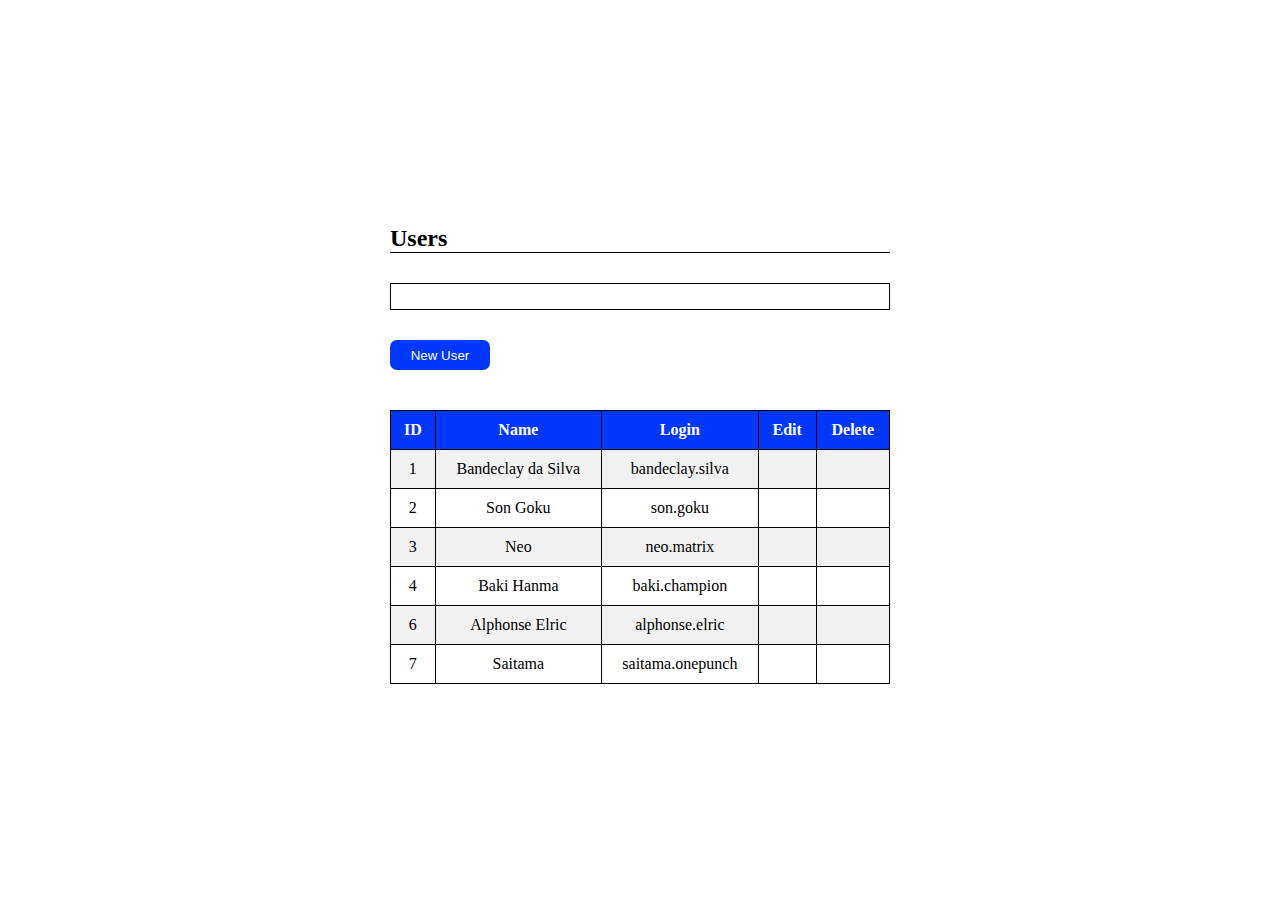
==== 2-SecondSemester/WebDevelopment/projects/2-user register/html/list.html @ f181ab9a "added project in webdev" ====
<!DOCTYPE html>
<html lang="en">
<head>
  <meta charset="UTF-8">
  <meta name="viewport" content="width=device-width, initial-scale=1.0">

  <link rel="stylesheet" href="https://cdnjs.cloudflare.com/ajax/libs/font-awesome/6.4.2/css/all.min.css" integrity="sha512-z3gLpd7yknf1YoNbCzqRKc4qyor8gaKU1qmn+CShxbuBusANI9QpRohGBreCFkKxLhei6S9CQXFEbbKuqLg0DA==" crossorigin="anonymous" referrerpolicy="no-referrer" />

  <link rel="stylesheet" href="../css/list.css">
  <script src="../script/list.js" defer></script>

  <title>Users</title>
</head>
<body>
  <main>
    <div class="content-box">
      <h2>Users</h2>

      <div class="search-box">
        <input type="text">
        <button type="button"><i class="fa-solid fa-magnifying-glass"></i></button>
      </div>
      
      <div class="list-box">  
        <input type="button" class="new-user-btn" value="New User">
        
      <table>
        <tr>
          <th>ID</th>
          <th>Name</th>
          <th>Login</th>
          <th>Edit</th>
          <th>Delete</th>
        </tr>
        <tr>
          <td>1</td>
          <td>Bandeclay da Silva</td>
          <td>bandeclay.silva</td>
          <td><i class="fa-solid fa-pen-to-square"></i></td>
          <td><i class="fa-solid fa-trash" style="color: red;"></i></td>
        </tr>
        <tr>
          <td>2</td>
          <td>Son Goku</td>
          <td>son.goku</td>
          <td><i class="fa-solid fa-pen-to-square"></i></td>
          <td><i class="fa-solid fa-trash" style="color: red;"></i></td>
        </tr>
        <tr>
          <td>3</td>
          <td>Neo</td>
          <td>neo.matrix</td>
          <td><i class="fa-solid fa-pen-to-square"></i></td>
          <td><i class="fa-solid fa-trash" style="color: red;"></i></td>
        </tr>
        <tr>
          <td>4</td>
          <td>Baki Hanma</td>
          <td>baki.champion</td>
          <td><i class="fa-solid fa-pen-to-square"></i></td>
          <td><i class="fa-solid fa-trash" style="color: red;"></i></td>
        </tr>
        <tr>
          <td>6</td>
          <td>Alphonse Elric</td>
          <td>alphonse.elric</td>
          <td><i class="fa-solid fa-pen-to-square"></i></td>
          <td><i class="fa-solid fa-trash" style="color: red;"></i></td>
        </tr>
        <tr>
          <td>7</td>
          <td>Saitama</td>
          <td>saitama.onepunch</td>
          <td><i class="fa-solid fa-pen-to-square"></i></td>
          <td><i class="fa-solid fa-trash" style="color: red;"></i></td>
        </tr>
      </table>
      </div>
    </div>
  </main>
</body>
</html>
---- 2-SecondSemester/WebDevelopment/projects/2-user register/css/list.css ----
:root {
  --color-black: #000000;
  --color-blue: #0037FB;
  --color-white: #ffffff;
}

* {
  padding: 0;
  margin: 0;
  outline: none;
}

body {
  height: 100vh;
  width: 100vw;
}

main {
  height: 100%;
  width: 100%;
  display: flex;
  justify-content: center;
  align-items: center;
}

h2 {
  border-bottom: 1px solid var(--color-black);
}

.content-box {
  height: 450px;
  width: 500px;
  display: flex;
  flex-direction: column;
  gap: 30px;
}

.search-box {
  border: solid 1px;
  height: 15px;
  width: auto;
  display: flex;
  justify-content: center;
  align-items: center;
  gap: 10px;
  padding: 5px;
}

.search-box>input {
  height: 100%;
  width: 100%;
  font-size: 16px;
  border: none;
}

.search-box>button {
  width: 30px;
  background: none;
  border: none;
}

.search-box>button:hover {
  cursor: pointer;
}

.list-box {
  display: flex;
  flex-direction: column;
  gap: 20px;
}

.list-box>input {
  height: 30px;
  width: 100px;
  border: none;
  border-radius: 7px;
  color: var(--color-white);
  background: var(--color-blue);
  transition: opacity 0.3s, transform 0.3s;
}

.list-box>input:hover {
  opacity: 0.9;
  cursor: pointer;
}

.list-box>input:active {
  transform: scale(1.05);
}

table {
  width: 100%;
  border-collapse: collapse;
  margin-top: 20px;
}

th,td {
  padding: 10px;
  text-align: center;
  border: 1px solid var(--color-black);
}

th {
  background-color: var(--color-blue);
  color: var(--color-white);
}

tr:nth-child(even) {
  background-color: #f2f2f2;
}
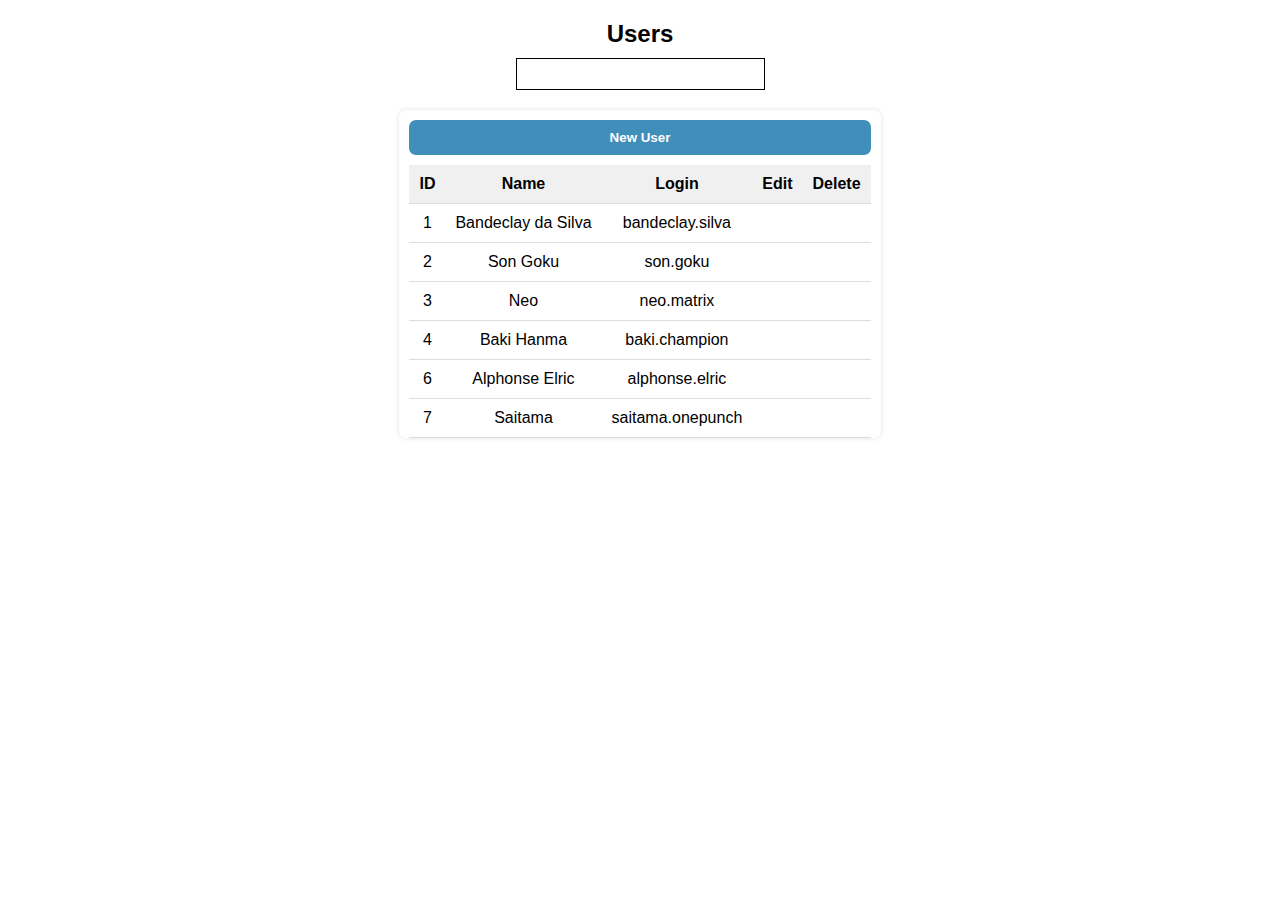
==== commit 18ae1e6a: "finished a webdev little project" ====
--- a/2-SecondSemester/WebDevelopment/projects/2-user register/html/list.html
+++ b/2-SecondSemester/WebDevelopment/projects/2-user register/html/list.html
@@ -37,42 +37,42 @@
           <td>Bandeclay da Silva</td>
           <td>bandeclay.silva</td>
           <td><i class="fa-solid fa-pen-to-square"></i></td>
-          <td><i class="fa-solid fa-trash" style="color: red;"></i></td>
+          <td><i class="fa-solid fa-trash"></i></td>
         </tr>
         <tr>
           <td>2</td>
           <td>Son Goku</td>
           <td>son.goku</td>
           <td><i class="fa-solid fa-pen-to-square"></i></td>
-          <td><i class="fa-solid fa-trash" style="color: red;"></i></td>
+          <td><i class="fa-solid fa-trash"></i></td>
         </tr>
         <tr>
           <td>3</td>
           <td>Neo</td>
           <td>neo.matrix</td>
           <td><i class="fa-solid fa-pen-to-square"></i></td>
-          <td><i class="fa-solid fa-trash" style="color: red;"></i></td>
+          <td><i class="fa-solid fa-trash"></i></td>
         </tr>
         <tr>
           <td>4</td>
           <td>Baki Hanma</td>
           <td>baki.champion</td>
           <td><i class="fa-solid fa-pen-to-square"></i></td>
-          <td><i class="fa-solid fa-trash" style="color: red;"></i></td>
+          <td><i class="fa-solid fa-trash"></i></td>
         </tr>
         <tr>
           <td>6</td>
           <td>Alphonse Elric</td>
           <td>alphonse.elric</td>
           <td><i class="fa-solid fa-pen-to-square"></i></td>
-          <td><i class="fa-solid fa-trash" style="color: red;"></i></td>
+          <td><i class="fa-solid fa-trash"></i></td>
         </tr>
         <tr>
           <td>7</td>
           <td>Saitama</td>
           <td>saitama.onepunch</td>
           <td><i class="fa-solid fa-pen-to-square"></i></td>
-          <td><i class="fa-solid fa-trash" style="color: red;"></i></td>
+          <td><i class="fa-solid fa-trash"></i></td>
         </tr>
       </table>
       </div>
--- a/2-SecondSemester/WebDevelopment/projects/2-user register/css/list.css
+++ b/2-SecondSemester/WebDevelopment/projects/2-user register/css/list.css
@@ -1,12 +1,14 @@
 :root {
-  --color-black: #000000;
-  --color-blue: #0037FB;
-  --color-white: #ffffff;
+  --color-60: #ffffff;
+  --color-30: #408EBA;
+  --color-10: #000000;
+  --color-red: #F03136;
 }
 
 * {
   padding: 0;
   margin: 0;
+  font-family: sans-serif;
   outline: none;
 }
 
@@ -15,96 +17,97 @@
   width: 100vw;
 }
 
-main {
-  height: 100%;
+.content-box {
+  display: flex;
+  flex-direction: column;
+  justify-content: space-between;
+  gap: 10px;
+  align-items: center;
+  padding: 20px;
+}
+
+.list-box {
+  padding: 10px 10px 0px 10px;
+  background-color: var(--color-60);
+  border-radius: 7px;
+  box-shadow: 0px 0px 5px #0000001f;
+}
+
+.list-box table {
   width: 100%;
+  border-collapse: collapse;
+  margin-top: 10px;
+}
+
+.list-box th,
+.list-box td {
+  padding: 10px;
+  text-align: center;
+  border-bottom: 1px solid #ddd;
+}
+
+.list-box th {
+  font-weight: bold;
+  background-color: #f0f0f0;
+}
+
+.list-box td button {
+  background-color: var(--color-red);
+  color: white;
+  border: none;
+  padding: 5px 10px;
+  border-radius: 3px;
+  cursor: pointer;
+  transition: background-color 0.3s ease;
+}
+
+.list-box td button:hover {
+  background-color: var(--color-red);
+}
+
+.list-box td i {
+  font-size: 16px;
+}
+
+.list-box td .fa-trash {
+  color: var(--color-red);
+}
+
+.search-box {
+  border: 1px solid;
   display: flex;
   justify-content: center;
   align-items: center;
+  margin-bottom: 10px;
 }
 
-h2 {
-  border-bottom: 1px solid var(--color-black);
+.search-box input[type="text"] {
+  width: 100%;
+  border: none;
+  padding: 0px 10px 0px 10px;
 }
 
-.content-box {
-  height: 450px;
-  width: 500px;
-  display: flex;
-  flex-direction: column;
-  gap: 30px;
+.search-box button {
+  width: 50px;
+  height: 30px;
+  cursor: pointer;
+  text-align: center;
+  border: none;
+  background: none;
 }
 
-.search-box {
-  border: solid 1px;
-  height: 15px;
-  width: auto;
-  display: flex;
-  justify-content: center;
-  align-items: center;
-  gap: 10px;
-  padding: 5px;
+.new-user-btn {
+  width: 100%;
+  background-color: var(--color-30);
+  color: var(--color-60);
+  border: none;
+  padding: 10px;
+  border-radius: 7px;
+  font-weight: bold;
+  transition: ease-out 0.3s;
 }
 
-.search-box>input {
-  height: 100%;
-  width: 100%;
-  font-size: 16px;
-  border: none;
-}
-
-.search-box>button {
-  width: 30px;
-  background: none;
-  border: none;
-}
-
-.search-box>button:hover {
-  cursor: pointer;
-}
-
-.list-box {
-  display: flex;
-  flex-direction: column;
-  gap: 20px;
-}
-
-.list-box>input {
-  height: 30px;
-  width: 100px;
-  border: none;
-  border-radius: 7px;
-  color: var(--color-white);
-  background: var(--color-blue);
-  transition: opacity 0.3s, transform 0.3s;
-}
-
-.list-box>input:hover {
+.new-user-btn:hover {
   opacity: 0.9;
   cursor: pointer;
-}
-
-.list-box>input:active {
-  transform: scale(1.05);
-}
-
-table {
-  width: 100%;
-  border-collapse: collapse;
-  margin-top: 20px;
-}
-
-th,td {
-  padding: 10px;
-  text-align: center;
-  border: 1px solid var(--color-black);
-}
-
-th {
-  background-color: var(--color-blue);
-  color: var(--color-white);
-}
-
-tr:nth-child(even) {
-  background-color: #f2f2f2;
 }